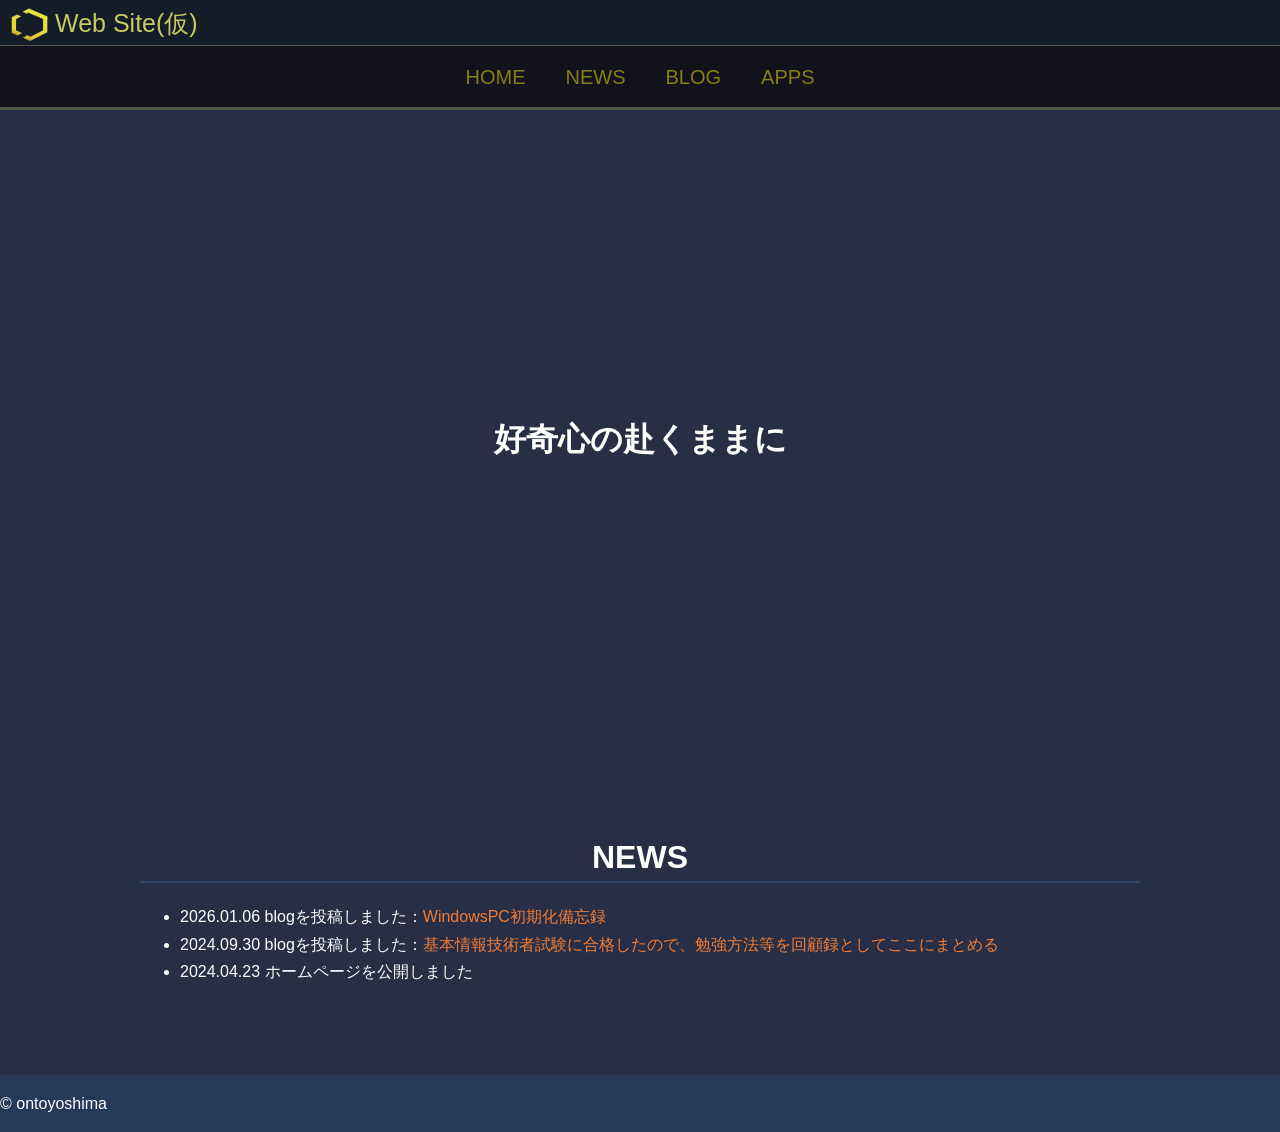
==== index.html @ d713a3f9 "Initial commit" ====
<!DOCTYPE html>
<html lang="ja">

<head>
    <meta charset="utf-8">
    <meta name="viewport" content="width=device-width, initial-scale=1"> <!-- モバイル端末のブラウザの初期設定が勝手に縮小するので、それをオフにする-->
    <meta name="description" content="しがない情報科の掃き溜め">
    <title>しがない情報科の掃き溜め</title>
    <link rel="stylesheet" href="assets/css/style.css"> 
</head>

<body id="top">
    <header class="header_up">
        <div class="logo">
            <a href="index.html">
                <img src="assets/images/logo.png" alt="logo" class="logo-img">
                <span class="logo-sitename">Web Site(仮)</span>
            </a>
        </div>
        <nav class="nav">
            <ul>
                <li><a href="index.html">HOME</a></li>
                <li class="display-none"><a href="index.html#news">NEWS</a></li>
                <li><a href="blog/index.html">BLOG</a></li>
                <li><a href="apps/index.html">APPS</a></li>
                <!-- <li class="display-none"><a href="">CONTACT</a></li> -->
            </ul>
        </nav>
    </header>

    <h1 class="hero index">好奇心の赴くままに</h1>
    
    <main>
        <div id="news">
                <h2 class="mainh2">NEWS</h2>
            <ul class="news-content">
                <li>
                    2026.01.06 blogを投稿しました：<a href="blog/posts/blog3.html">WindowsPC初期化備忘録</a>
                </li>
                <li>
                    2024.09.30 blogを投稿しました：<a href="blog/posts/blog2.html">基本情報技術者試験に合格したので、勉強方法等を回顧録としてここにまとめる</a>
                </li>
                <li>
                    2024.04.23 ホームページを公開しました
                </li>                
            </ul>
        </div>
    </main>

    <footer>
        <p class="copyright">&copy; ontoyoshima</p> <!-- 文字実態参照-->
    </footer>

</body>

</html>
---- assets/css/style.css ----
/* 全てのページに適応 */
html {
    font-size: 16px;
    font-family: sans-serif;
    color: #FFFFFF;
}

* {
    box-sizing: border-box;
}

body {
    margin: 0 0 0 0; /* 上右下左　0の時は単位を省略可 */
}

p, li, td {
    line-height: 1.7; /* 文字の高さ*/
}

a:link {
    color: #F07D34;
    text-decoration: none;
}

a:visited {
    color: #F07D34;
    text-decoration: none
}

a:hover {
    color: #F07D34;
    text-decoration: underline;
}

a:active {
    color: #F07D34;
    text-decoration: underline;
}

img {
    max-width: 100%; /* max-width %単位ok*/
}

/* 全てのページに適用　ヘッダー */
.header {
    padding-top: 40px;
    background-repeat: repeat-x; /* 横方向に繰り返す*/
}

.logo {
    /*追加*/
    height: 45px; /*45->85に拡張*/
    background-color: #141C27;
    position: relative;
    /*追加ここまで*/
    text-align: center;
}
.logo-img{
    width: 45px;
    height: 35px; 
    position: absolute;
    top: 7px;
    left: 7px;
}

.logo-sitename{
    color: #c8ca60;
    font-size: 25px;
    position: absolute;
    top: 7px;
    left: 55px;
}

.logo-version{
    /*追加*/
    color: #ed9e6d; /*#f09c68*/
    font-size: 16px;
    position: absolute;
    top: 19px;
    left: 1105px;

    /*ロゴ横左に置くなら
    top: 26px;
    left: 55px;
    */
    /*追加ここまで*/
}
.logo-online{
    /*追加*/
    color: #c6c757;
    font-size: 24px;
    position: absolute;
    top: 7px;
    left: 1100px;
    /*追加ここまで*/
}

/*
8/15追加 
.logo-under{
    height: 40px;
    background-color: #141C27;
    position: relative;
}
*/

/* nav */
.nav{
    background-color: #12121c;
    border-top: 1.5px solid#525644;
    border-bottom: 3px solid#525644;
}

.nav ul {
    /*追加*/
    height: 1px;
    font-size: 20px; 
    align-items: center;
    /*追加ここまで*/
    margin: 30px; /*縦幅30px*/
    padding: 0;
    list-style-type: none; /* 箇条書きの・を変更するプロパティ */

    display: flex; /* 横一列に並べる奴。直近の親要素のスタイルに記述する*/
    justify-content: center; /* 中央揃え */
    gap: 40px; /* フレックスボックスで文字間隔を設定する*/ 
}

.nav a:link {
    color: #867f12;
}

.nav a:visited {
    color: #867f12;/*837f0a*/
}

.nav a:hover{
    text-decoration: none;
}

.nav a:active{
    text-decoration: none;
}

/*5.14追加 指が乗ったら色が変わるようになると尚良い。あとは背景の色を付けよう。サイズ調整も*/
.nav ul li ul{
    position: absolute;
    top: -1000px;
}

.nav ul li:hover ul {
    top: 75px;
}
/*ここまで*/

/* 全てのページに適応　ヒーロー*/
.hero {
    padding: 137px 0; /* 背景画像を大きく表示する為*/
    background-repeat: no-repeat;/* 背景画像は初期状態が縦横繰り返しになっている。繰り返しを無くす*/
    background-position: center; /* 背景画像の基点のデフォは左上。それを変更する*/
    background-size: cover; /* 背景画像をボックスに画像を合わせる（画像全体が映らない可能性有り）
    　　　　　　　　　　　　　　　contain; 背景画像の全体を表示させる*/
    color: #FFFFFF;
    text-align: center; /* 文字を左右真ん中に寄せる*/
    
}

.hero.index { /* heroクラスかつindexクラスを指定*/
    padding: 287px 0;
    /*background-image: url();*/
}

.hero.blog{
    font-size: 50px;
}

/* 全てのページに適応　 ボディ*/
body{
    /*追加*/
    background-color: #282e46;
    /*追加ここまで*/
}

/* 全てのページに適応 メイン*/
main{
    margin: 90px auto 90px auto; /* margin領域(余白みたいなイメージ)を設定　左右中央に配置*/
    max-width: 1000px; /* 最大横幅を設定*/
    color: #FFFFFF;
}

.mainh2 {
    margin: 60px 0 20px 0;
    border-bottom: 2px solid#2e476d;
    padding: 0 0 5px 0;
    color: #FFFFFF; /* #253958 */ /*#c8ca60 */
    font-size: 2rem;
    text-align: center;
}

/* 全てのページに適応　フッター*/
.gotop {
    text-align: right;
}
.copyright {
    margin-top: 20px;
    margin-bottom: 0;
    padding-top: 15px;/*75*/
    padding-bottom: 15px; /*75*/
    background-color: #253958;
    color: #FFFFFF;
    text-align: left;
}

/* 個別のスタイル */

/* index.html */

/*追加*/
/*.news-content{*/
/*    overflow: scroll; !* スクロール可能にする *!*/
/*    !*white-space: nowrap;  スクロールの方向を横にする*!*/
/*    height: 300px;*/
/*}*/
/*追加ここまで*/

/* blog.html */
.sub-title{
    font-size: 2.5rem;
    text-align: center;

}

.blog-headline{
    margin: 60px 0 20px 0;
    border-bottom: 2px solid#2e476d;
    padding: 0 0 5px 0;
    color: #FFFFFF;
    font-size: 2rem;
    text-align: left;
}

/* モバイル端末用 */
@media(max-width: 767px){ /* 画面サイズでスタイルを切り替える ()内が条件含む */
    /* .nav ul{
        flex-wrap: wrap; /* 入りきらなくなったら改行するプロパティ */
        /* gap: 20px; */
    /*} */ 
    .display-none{
        display: none;
    }

    main{
        padding: 0 4%; /* 画像が端にくっつかないように設定。
                          モバイル端末は画面いっぱいに表示されるので、実際は余白の割合を設定したようなもの。
                          ※ただし、大きいスマホほど余白が大きくなるで注意 */
    }
    /* index.html*/
    .hero.index{
        padding: 28vh 0; /* vhについて 画面全体を100vhとする単位 */
    }

    /* menu.html */
    .items{
        grid-template-columns: 1fr 1fr;
    }
}
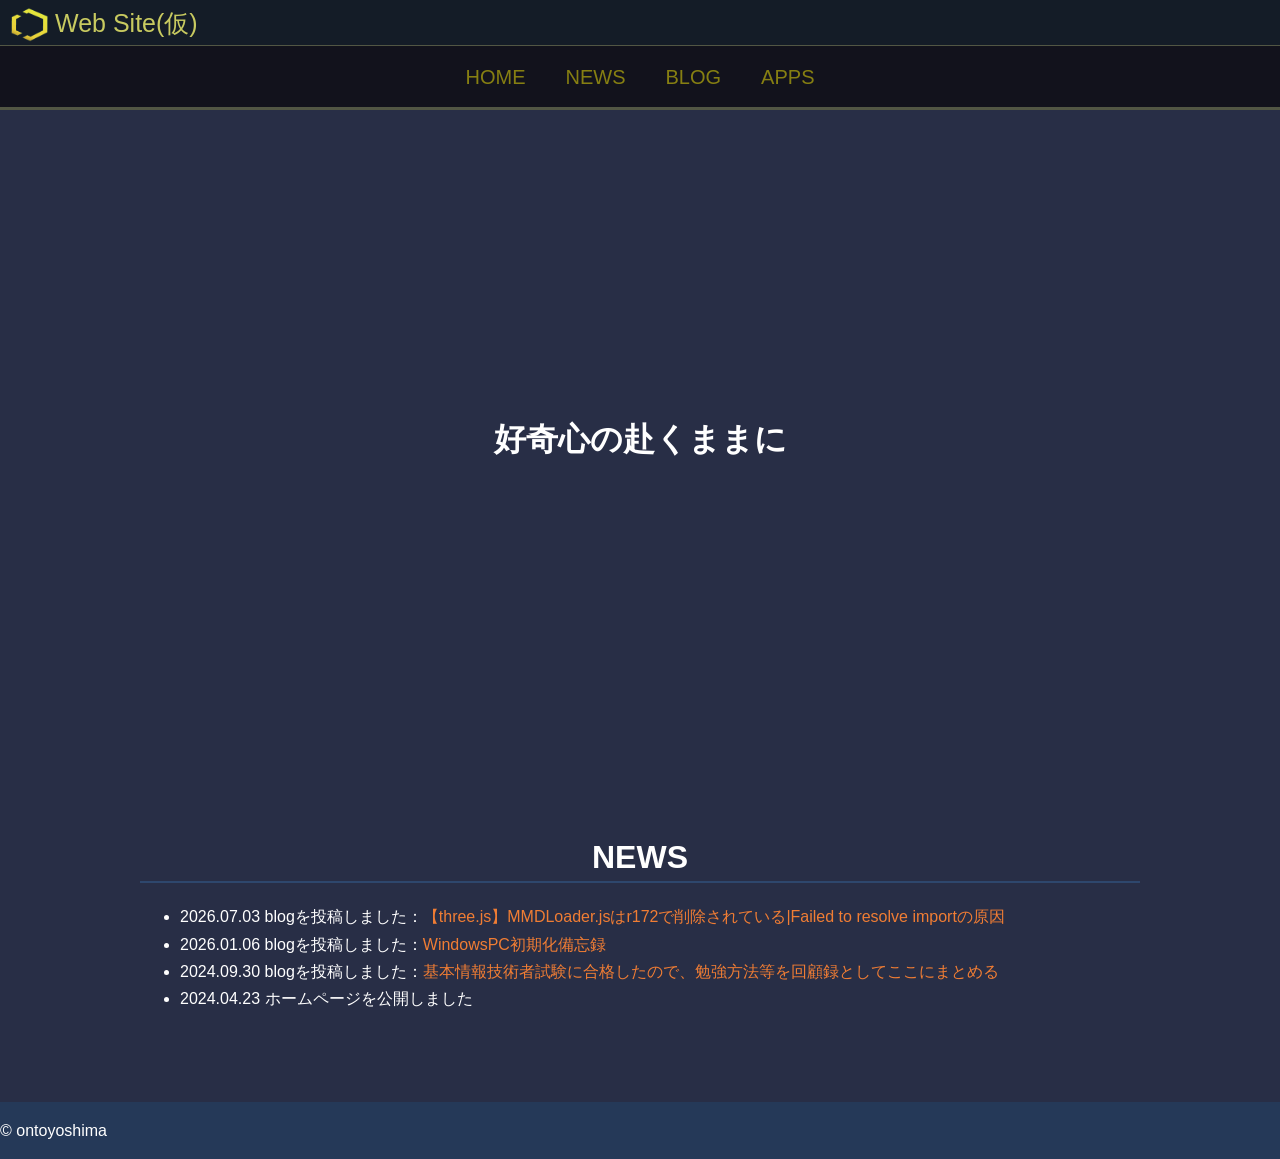
==== commit 345c1283: "Add missing news entry" ====
--- a/index.html
+++ b/index.html
@@ -1,56 +1,60 @@
-<!DOCTYPE html>
-<html lang="ja">
-
-<head>
-    <meta charset="utf-8">
-    <meta name="viewport" content="width=device-width, initial-scale=1"> <!-- モバイル端末のブラウザの初期設定が勝手に縮小するので、それをオフにする-->
-    <meta name="description" content="しがない情報科の掃き溜め">
-    <title>しがない情報科の掃き溜め</title>
-    <link rel="stylesheet" href="assets/css/style.css"> 
-</head>
-
-<body id="top">
-    <header class="header_up">
-        <div class="logo">
-            <a href="index.html">
-                <img src="assets/images/logo.png" alt="logo" class="logo-img">
-                <span class="logo-sitename">Web Site(仮)</span>
-            </a>
-        </div>
-        <nav class="nav">
-            <ul>
-                <li><a href="index.html">HOME</a></li>
-                <li class="display-none"><a href="index.html#news">NEWS</a></li>
-                <li><a href="blog/index.html">BLOG</a></li>
-                <li><a href="apps/index.html">APPS</a></li>
-                <!-- <li class="display-none"><a href="">CONTACT</a></li> -->
-            </ul>
-        </nav>
-    </header>
-
-    <h1 class="hero index">好奇心の赴くままに</h1>
-    
-    <main>
-        <div id="news">
-                <h2 class="mainh2">NEWS</h2>
-            <ul class="news-content">
-                <li>
-                    2026.01.06 blogを投稿しました：<a href="blog/posts/blog3.html">WindowsPC初期化備忘録</a>
-                </li>
-                <li>
-                    2024.09.30 blogを投稿しました：<a href="blog/posts/blog2.html">基本情報技術者試験に合格したので、勉強方法等を回顧録としてここにまとめる</a>
-                </li>
-                <li>
-                    2024.04.23 ホームページを公開しました
-                </li>                
-            </ul>
-        </div>
-    </main>
-
-    <footer>
-        <p class="copyright">&copy; ontoyoshima</p> <!-- 文字実態参照-->
-    </footer>
-
-</body>
-
-</html>
+<!DOCTYPE html>
+<html lang="ja">
+
+<head>
+  <meta charset="utf-8">
+  <meta name="viewport" content="width=device-width, initial-scale=1"> <!-- モバイル端末のブラウザの初期設定が勝手に縮小するので、それをオフにする-->
+  <meta name="description" content="しがない情報科の掃き溜め">
+  <title>しがない情報科の掃き溜め</title>
+  <link rel="stylesheet" href="assets/css/style.css">
+</head>
+
+<body id="top">
+  <header class="header_up">
+    <div class="logo">
+      <a href="index.html">
+        <img src="assets/images/logo.png" alt="logo" class="logo-img">
+        <span class="logo-sitename">Web Site(仮)</span>
+      </a>
+    </div>
+    <nav class="nav">
+      <ul>
+        <li><a href="index.html">HOME</a></li>
+        <li class="display-none"><a href="index.html#news">NEWS</a></li>
+        <li><a href="blog/index.html">BLOG</a></li>
+        <li><a href="apps/index.html">APPS</a></li>
+        <!-- <li class="display-none"><a href="">CONTACT</a></li> -->
+      </ul>
+    </nav>
+  </header>
+
+  <h1 class="hero index">好奇心の赴くままに</h1>
+
+  <main>
+    <div id="news">
+      <h2 class="mainh2">NEWS</h2>
+      <ul class="news-content">
+        <li>
+          2026.07.03 blogを投稿しました：<a href="blog/posts/blog4.html">【three.js】MMDLoader.jsはr172で削除されている|Failed to resolve
+            importの原因</a>
+        </li>
+        <li>
+          2026.01.06 blogを投稿しました：<a href="blog/posts/blog3.html">WindowsPC初期化備忘録</a>
+        </li>
+        <li>
+          2024.09.30 blogを投稿しました：<a href="blog/posts/blog2.html">基本情報技術者試験に合格したので、勉強方法等を回顧録としてここにまとめる</a>
+        </li>
+        <li>
+          2024.04.23 ホームページを公開しました
+        </li>
+      </ul>
+    </div>
+  </main>
+
+  <footer>
+    <p class="copyright">&copy; ontoyoshima</p> <!-- 文字実態参照-->
+  </footer>
+
+</body>
+
+</html>
